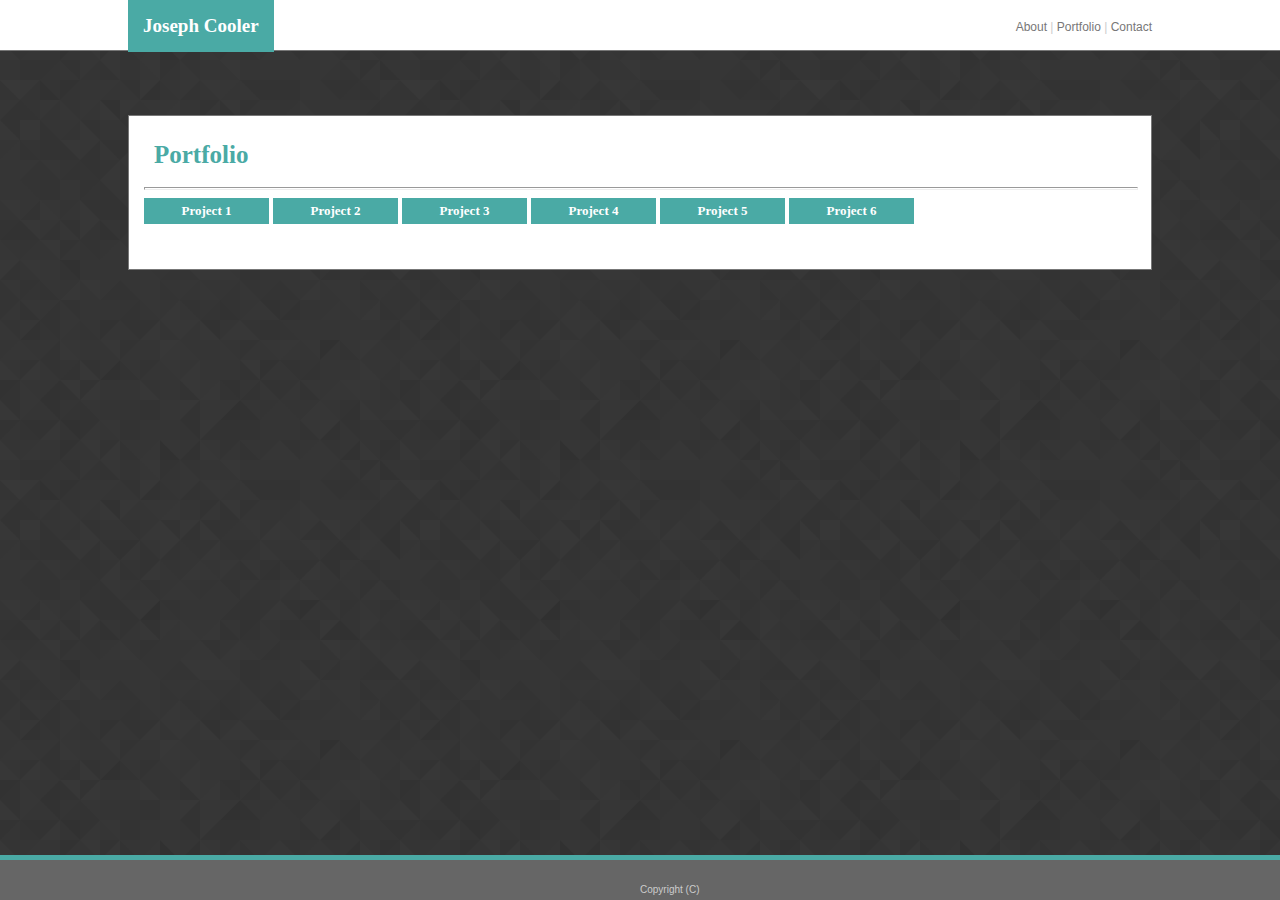
==== portfolio.html @ f0bd440e "initial commit files" ====
<!DOCTYPE html>
<html lang="en">
<head>
    <meta charset="UTF-8">
    <meta name="viewport" content="width=device-width, initial-scale=1.0">
    <link rel="stylesheet" type="text/css" href="assets/css/style.css">
    <title>About Me</title>
</head>
<body>
    <div class="header"><div class="name">Joseph Cooler</div> <div class="nav"><a href="index.html">About</a> | <a href="portfolio.html">Portfolio</a> | <a href="contact.html">Contact</a></div></div>
    <div class="footer"><span id = "cr">Copyright (C)</span></div>
    <div class="container">
    <h1>Portfolio</h1>
    <hr>
    <div class="pic_container">
    <img src="https://via.placeholder.com/125" class="port_pic">
    <div class="pic_text">Project 1</div>
    </div>
    <div class="pic_container">
        <img src="https://via.placeholder.com/125" class="port_pic">
        <div class="pic_text">Project 2</div>
        </div>
        <div class="pic_container">
            <img src="https://via.placeholder.com/125" class="port_pic">
            <div class="pic_text">Project 3</div>
            </div>
            <div class="pic_container">
                <img src="https://via.placeholder.com/125" class="port_pic">
                <div class="pic_text">Project 4</div>
                </div>
                <div class="pic_container">
                    <img src="https://via.placeholder.com/125" class="port_pic">
                    <div class="pic_text">Project 5</div>
                    </div>
                    <div class="pic_container">
                        <img src="https://via.placeholder.com/125" class="port_pic">
                        <div class="pic_text">Project 6</div>
                        </div>
    </div>
    
</div>
    
</body>
</html>
---- assets/css/style.css ----
body {
    margin: auto;
    background-color: #cccccc;
    background-image: url("../../assets/images/prism.png");
}

.header {
    background-color: #ffffff;
    height: 50px;
    border-style:solid;
    border-width: 0px 0px 1px 0px;
    border-bottom-color: #777777;
}

.name {
    background-color: #4aaaa5;
    color: white;
    display: inline-block;
    margin-left: 10%;
    font-size: 19px;
    padding: 15px;
    font-family: 'Georgia', Times, Times New Roman, serif;
    font-weight: bold;
}

.nav {
    float: right;
    margin-right: 10%;
    font-family: 'Arial', 'Helvetica Neue', Helvetica, sans-serif;
    font-size: 12px;
    color: #cccccc;
    padding-top: 20px;
}

a:link {
    text-decoration: none;
    color: #777777;

}

a:visited {
    text-decoration: none;
    color: #777777;
}

a:active {
    text-decoration: none;
    color:#777777;
}


.container {
    margin: 5% 10% 10% 10%;
    background-color: white;
    padding: 15px;
    border-width: 1px;
    border-style: solid;
    border-color: #777777;

}

.about_pic {
    float: left;
    padding-right: 20px;
    padding-top: 10px;
    height: 200px;
    width: auto;
}

h1 {
    color: #4aaaa5;
    font-size: 25px;
    margin: 0px;
    padding: 10px;
    font-family: 'Georgia', Times, Times New Roman, serif;
}

hr {
    width: 100%;
    color: #cccccc;
    height: 1px;
}

p {
    color: #777777;
    font-family: 'Arial', 'Helvetica Neue', Helvetica, sans-serif;
    font-size: 13px;
    margin-bottom: 0px;
}

.footer {
    color: #cccccc;
    background-color: #666666;
    position: fixed;
    left: 0;
    bottom: 0;
    width: 100%;
    height: 40px;
    border-style: solid;
    border-width: 5px;
    border-left-width: 0px;
    border-bottom-width: 0px;
    border-right-width: 0px;
    border-top-color: #4aaaa5;
    border-left-color: white;
    text-align: center;
    font-family: 'Arial', 'Helvetica Neue', Helvetica, sans-serif;
    font-size: 10px;
}

#cr {
    position: absolute;
    bottom: 5px;
}

.eb {
    width: 100%;
}

#msg {
    height: 150px;
    padding-top: 0;
    padding-left: 0;
}

.btn {
    margin-top: 5px;
    background-color: #4aaaa5;
    color: #ffffff;
    padding-right: 20px;
    padding-left: 20px;
    padding-top: 5px;
    padding-bottom: 5px;
}

#lbl {
    color: #777777;
    font-family: 'Arial', 'Helvetica Neue', Helvetica, sans-serif;
    font-size: 12px;
    padding: 5px 0px 5px 0px;
}

.port_pic {
    margin: 10px 10px 0px 0px;
}

.pic_container {
    display: inline-block;
}

.pic_text {
   position: relative;
   bottom: 30px;
   background-color: #4aaaa5;
   width: 125px;
   color: white;
   text-align: center;
   font-family: 'Georgia', Times, Times New Roman, serif;
   font-weight: bold;
   font-size: 13px;
   padding-top: 5px;
   padding-bottom: 5px;
}

.info {
    display:flex;
    flex-direction: column;
}

.main {
    display: flex;
}
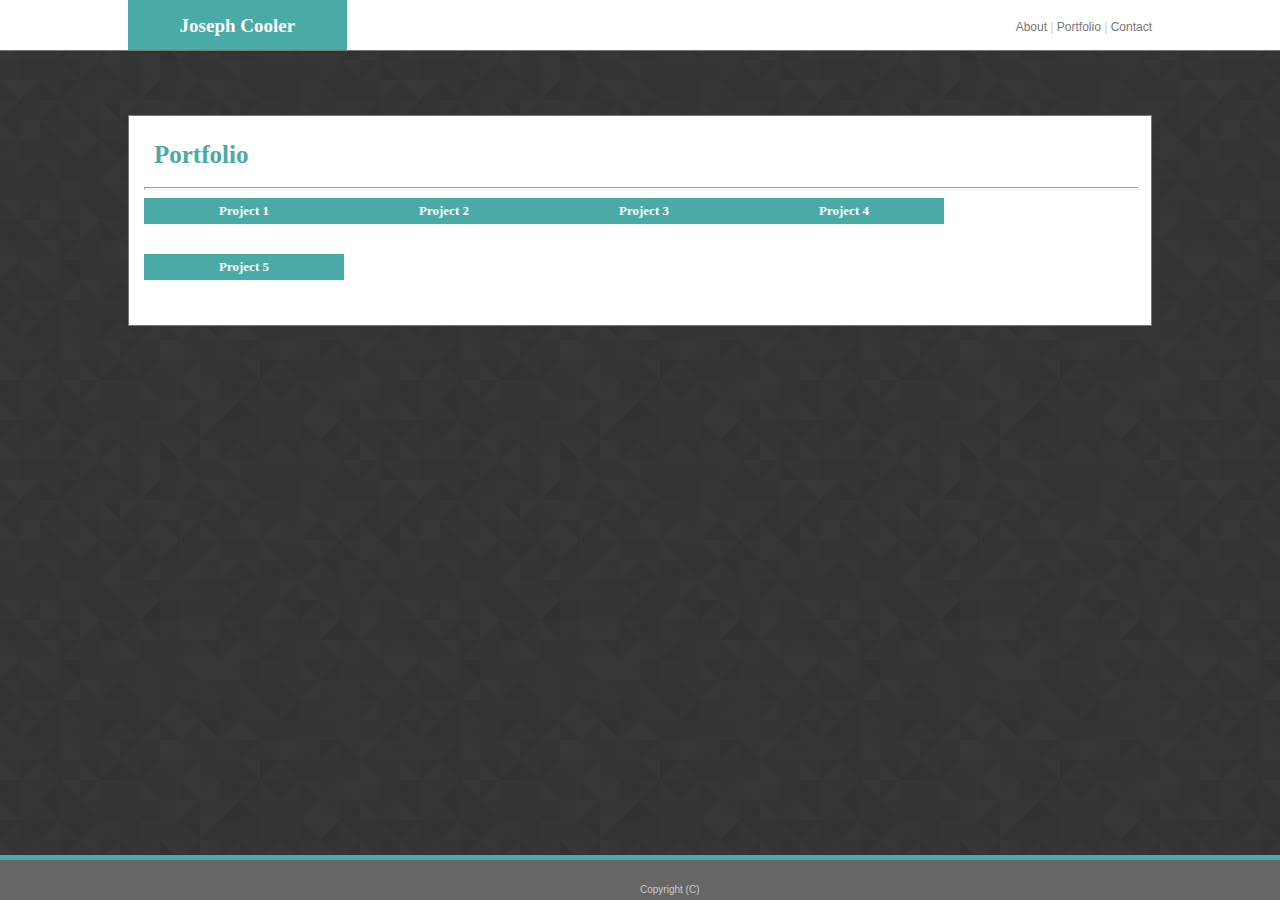
==== commit ea0ec4fc: "final submission" ====
--- a/portfolio.html
+++ b/portfolio.html
@@ -12,31 +12,29 @@
     <div class="container">
     <h1>Portfolio</h1>
     <hr>
+    <div class="port_main">
     <div class="pic_container">
-    <img src="https://via.placeholder.com/125" class="port_pic">
+    <img src="https://via.placeholder.com/200" class="port_pic">
     <div class="pic_text">Project 1</div>
     </div>
     <div class="pic_container">
-        <img src="https://via.placeholder.com/125" class="port_pic">
+        <img src="https://via.placeholder.com/200" class="port_pic">
         <div class="pic_text">Project 2</div>
         </div>
         <div class="pic_container">
-            <img src="https://via.placeholder.com/125" class="port_pic">
+            <img src="https://via.placeholder.com/200" class="port_pic">
             <div class="pic_text">Project 3</div>
             </div>
             <div class="pic_container">
-                <img src="https://via.placeholder.com/125" class="port_pic">
+                <img src="https://via.placeholder.com/200" class="port_pic">
                 <div class="pic_text">Project 4</div>
                 </div>
                 <div class="pic_container">
-                    <img src="https://via.placeholder.com/125" class="port_pic">
+                    <img src="https://via.placeholder.com/200" class="port_pic">
                     <div class="pic_text">Project 5</div>
                     </div>
-                    <div class="pic_container">
-                        <img src="https://via.placeholder.com/125" class="port_pic">
-                        <div class="pic_text">Project 6</div>
-                        </div>
     </div>
+</div>
     
 </div>
     
--- a/assets/css/style.css
+++ b/assets/css/style.css
@@ -5,6 +5,7 @@
 }
 
 .header {
+    display: flex;
     background-color: #ffffff;
     height: 50px;
     border-style:solid;
@@ -13,6 +14,7 @@
 }
 
 .name {
+    text-align: center;
     background-color: #4aaaa5;
     color: white;
     display: inline-block;
@@ -21,15 +23,17 @@
     padding: 15px;
     font-family: 'Georgia', Times, Times New Roman, serif;
     font-weight: bold;
+    width: 300px;
 }
 
 .nav {
-    float: right;
-    margin-right: 10%;
+    text-align: right;
     font-family: 'Arial', 'Helvetica Neue', Helvetica, sans-serif;
     font-size: 12px;
     color: #cccccc;
     padding-top: 20px;
+    width: 100%;
+    padding-right: 10%;
 }
 
 a:link {
@@ -63,7 +67,7 @@
     float: left;
     padding-right: 20px;
     padding-top: 10px;
-    height: 200px;
+    height: 300px;
     width: auto;
 }
 
@@ -140,19 +144,20 @@
     padding: 5px 0px 5px 0px;
 }
 
+.port_main {
+    display: flex;
+    flex-wrap: wrap;
+}
+
 .port_pic {
     margin: 10px 10px 0px 0px;
-}
-
-.pic_container {
-    display: inline-block;
 }
 
 .pic_text {
    position: relative;
    bottom: 30px;
    background-color: #4aaaa5;
-   width: 125px;
+   width: 200px;
    color: white;
    text-align: center;
    font-family: 'Georgia', Times, Times New Roman, serif;
@@ -169,4 +174,56 @@
 
 .main {
     display: flex;
+}
+
+@media (max-width: 980px){
+   
+}
+
+@media (max-width: 768px) {
+}
+
+@media (max-width: 640px) {
+
+    .main {
+        display: flex;
+        flex-direction: column;
+        justify-content: center;
+    }
+
+    .about_pic {
+        position: relative;
+        left: 17%;
+        width: 225px;
+        height: 300px;
+    }
+
+    .header {
+        display: flex;
+        flex-direction: column;
+        height: 100px;
+    }
+
+    .name {
+        text-align: center;
+        margin-left: 0px;
+        width: 100%;
+    }
+
+    .nav {
+        width: 100%;
+        height: 100%;
+        text-align: center;
+        background-color: white;
+    }
+
+    .port_pic {
+        width: 350px;
+    }
+
+    .pic_text {
+        width: 350px;
+        height: 25px;
+        padding-top: 10px;
+    }
 }